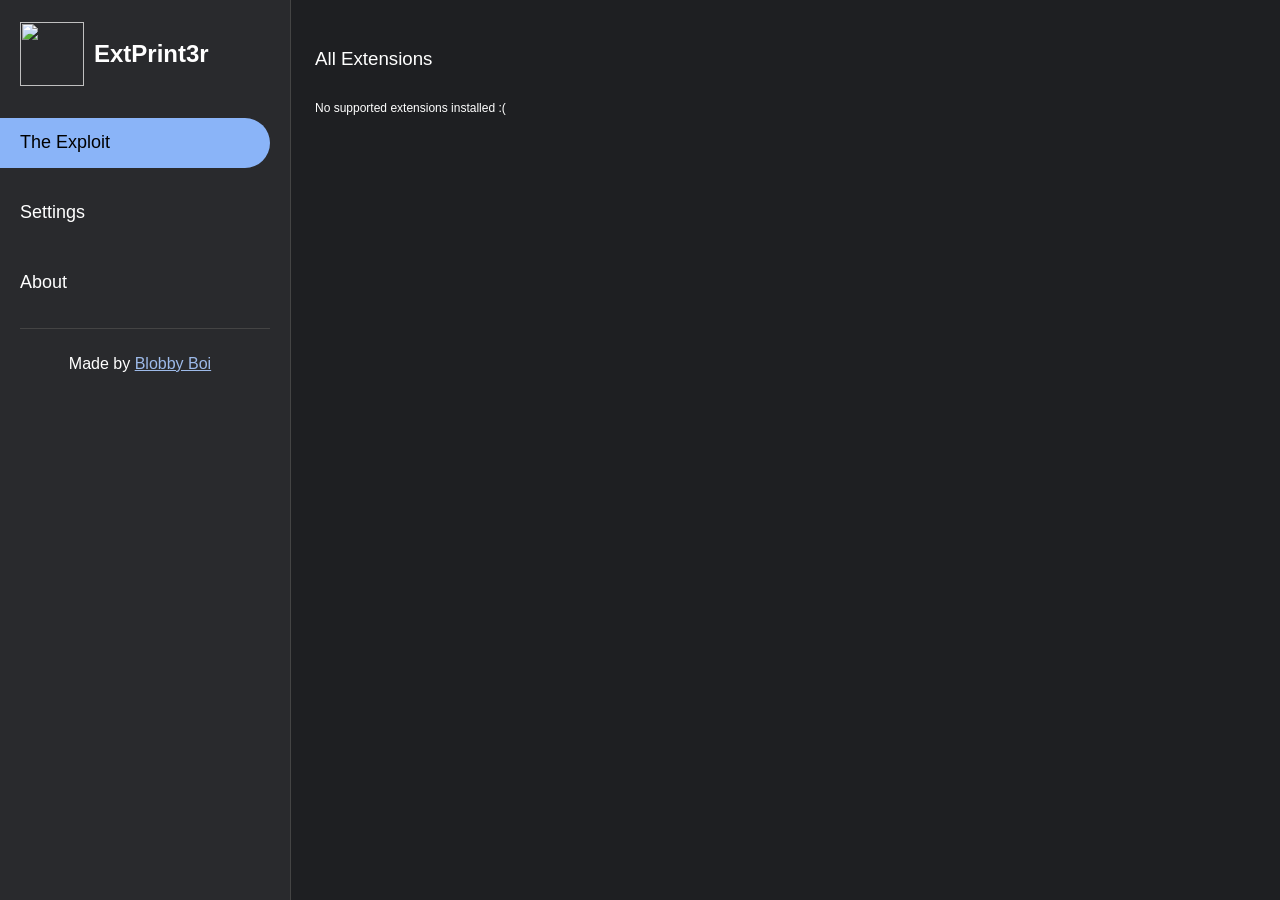
==== index.html @ 8a3bec0f "Create index.html" ====
<!DOCTYPE html>
<html lang="en">
<head>
    <meta charset="UTF-8">
    <meta name="viewport" content="width=device-width, initial-scale=1.0">
    <title>ExtPrint3r</title>
    <meta name="title" content="ExtPrint3r">
    <meta name="description" content="ExtPrint3r is an exploit created by Blobby Boi with the goal of being the successor to ExtHang3r. The exploit recreates the behavior of the LTMEAT Print method by flooding iframes and then printing the page. For whatever reason, printing a page with a ton of iframes hangs the embedded page rather than the host page. This is exactly what ExtPrint3r exploits, since it also works with extension pages (as long they are under web_accessible_resources). This seems to be much more consistent than other extension-freezing methods, and it also lasts for a longer period of time.">
    <meta name="keywords" content="school blocker bypass, bypasser, bypass school, bypass blocker, securly bypass, goguardian bypass, hapara bypass, lightspeed bypass, lightspeed filter agent bypass, school unblocker, school blocker, unblocker, ext-remover, exthang3r, blobby-boi, ltmeat, ltbeef">
    <meta name="robots" content="index, follow">
    <meta name="language" content="English">
    <meta name="author" content="Blobby Boi">
    <meta property="og:type" content="website">
    <meta property="og:url" content="https://extprint3r.github.io/">
    <meta property="og:title" content="ExtPrint3r">
    <meta property="og:description" content="ExtPrint3r is an exploit created by Blobby Boi with the goal of being the successor to ExtHang3r. The exploit recreates the behavior of the LTMEAT Print method by flooding iframes and then printing the page. For whatever reason, printing a page with a ton of iframes hangs the embedded page rather than the host page. This is exactly what ExtPrint3r exploits, since it also works with extension pages (as long they are under web_accessible_resources). This seems to be much more consistent than other extension-freezing methods, and it also lasts for a longer period of time.">
    <meta property="twitter:card" content="summary_large_image">
    <meta property="twitter:url" content="https://extprint3r.github.io">
    <meta property="twitter:title" content="ExtPrint3r">
    <meta property="twitter:description" content="ExtPrint3r is an exploit created by Blobby Boi with the goal of being the successor to ExtHang3r. The exploit recreates the behavior of the LTMEAT Print method by flooding iframes and then printing the page. For whatever reason, printing a page with a ton of iframes hangs the embedded page rather than the host page. This is exactly what ExtPrint3r exploits, since it also works with extension pages (as long they are under web_accessible_resources). This seems to be much more consistent than other extension-freezing methods, and it also lasts for a longer period of time.">
    <link rel="shortcut icon" type="image/png" href="[data-uri]">
    
    <style>
    	@import url('"https://fonts.googleapis.com/css2?family=Roboto:ital,wght:@400;&display=swap');
	* {
	    font-family: "Roboto", arial;
	}

    	body {
            background-color: #1e1f22;
            color: white;
            display: flex;
            margin-left: 250px;
        }

    	.side-panel {
            position: fixed;
            top: 0;
            left: 0;
            width: 250px;
            height: 100vh;
            background-color: #292a2d;
            color: white;
            display: flex;
            flex-direction: column;
            padding: 20px;
            border-right: 1px solid #444;
        }

        .side-panel img {
            width: 64px;
            height: 64px;
            margin-bottom: 20px;
	    user-select: none;
    	}

    	.side-panel h2 {
    	    font-weight: bold;
    	    margin-bottom: 40px;
	    user-select: none;
    	}

    	.side-panel .option {
	    position: relative;
	    overflow: hidden;
    	    margin: 10px 0;
            font-size: 18px;
            cursor: pointer;
            user-select: none;
            border-radius: 30px;
            height: 50px;
            display: flex;
    	    align-items: center;
            padding-left: 50px;
            margin-left: -50px;
    	}

    	.side-panel .option:hover {
            background-color: #38393b;
            color: white;
    	}

    	.side-panel .option.selected {
            background-color: #8ab4f8;
            color: black;
    	}

    	.side-panel footer {
            margin-top: auto;
            text-align: center;
            padding: 10px 0;
            font-size: 14px;
            color: #c4c7c5;
    	}

   	 .side-panel footer a {
            color: #9dbae9;
    	}

    	.side-panel footer a:hover {
            text-decoration: underline;
    	}

    	.main-content {
            flex-grow: 1;
            padding: 20px;
    	}

    	.extension-container {
            margin-left: 12px;
            margin-bottom: 12px;
            display: flex;
            flex-direction: column-reverse;
            align-items: flex-start;
            justify-content: space-between;
            gap: 10px;
            padding: 10px;
            border-radius: 10px;
            width: 375px;
            height: 140px;
            position: relative;
            background: #292a2d;
            box-shadow: 0 4px 8px rgba(0, 0, 0, 0.2);
    	}

    	.extension-info {
            display: flex;
            align-items: center;
            margin: 10px;
            gap: 8px;
            justify-content: flex-end;
    	}

    	.extension-name {
            font-size: 13px;
            color: white;
    	}

    	.extension-id {
            font-size: 13px;
            color: #c4c7c5;
            margin-left: 10px;
   	 }

   	.extension-container img {
            width: 40px;
            height: 40px;
   	}

    	button {
            background: transparent;
            color: #9dbae9;
            font-weight: bold;
            border: 1px solid #047db7;
            border-radius: 20px;
            width: 80px;
            height: 35px;
            padding: 7px 10px;
            cursor: pointer;
            align-self: flex-end;
            transition: background 0.2s ease-in-out;
            outline: none;
    	}

   	button:hover {
            background: #38393b;
   	}

    	a {
            color: #9dbae9;
    	}

    	h3 {
            margin-left: 35px;
            color: white;
            margin-top: 20px;
    	}

    	#div-container {
            display: flex;
            flex-wrap: wrap;
            margin-left: 20px;
            width: 100% - 20px;
    	}
    
    	#about-tab, #settings-tab {
    	    margin-left: 50px;
	}
    
    	#printer-tab {
    	    margin-left: 10px;
	}

	.ripple {
            position: absolute;
            border-radius: 100%;
            transform: scale(0);
            background: rgba(0, 0, 0, 0.2);
            animation: ripple-animation 0.2s linear;
            pointer-events: none;
        }

        @keyframes ripple-animation {
            to {
                transform: scale(2);
                opacity: 0;
            }
        }

	.switch {
    	    position: relative;
    	    display: inline-block;
    	    width: 33px;
    	    height: 20px;
	    margin-left: 10px;
	}

	.switch input {
    	    opacity: 0;
    	    width: 0;
    	    height: 0;
	}

	.slider {
    	    position: absolute;
    	    cursor: pointer;
    	    top: 0;
    	    left: 0;
    	    right: 0;
    	    bottom: 0;
    	    background-color: #444746;
    	    border-radius: 15px;
    	    border: 1.5px solid #8e918f;
    	    transition: background-color 0.1s ease-in-out, border-color 0.1s ease-in-out;
	}

	.slider:before {
    	    content: "";
    	    position: absolute;
    	    height: 12px;
    	    width: 12px;
    	    left: 4px;
    	    top: 50%;
    	    transform: translateY(-50%);
    	    background-color: #8e918f;
    	    border-radius: 50%;
    	    transition: transform 0.1s ease-in-out, background-color 0.1s ease-in-out;
	}

	.switch:hover .slider:before {
    	    box-shadow: 0 0 6px rgba(255, 255, 255, 0.5);
	}

	input:checked + .slider {
    	    background-color: #a8c7fa;
    	    border-color: #a8c7fa;
	}

	input:checked + .slider:before {
    	    transform: translate(12px, -50%);
    	    background-color: #062e6f;
	}

	#dev-settings {
	    margin-top: 15px;
	}

	#iframe-count {
	    margin-top: 15px; 
	    margin-left: 10px;
	    margin-right: 8px;
	    width: 200px;
    	    height: 8px;
    	    appearance: none;
    	    background: #444746;
    	    border: 1.5px solid #8e918f;
    	    border-radius: 15px;
    	    outline: none;
    	    transition: background-color 0.1s ease-in-out, border-color 0.1s ease-in-out;
	}

	#iframe-count::-webkit-slider-thumb {
    	    appearance: none;
    	    width: 20px;
    	    height: 20px;
    	    background: #8e918f;
    	    border-radius: 50%;
    	    cursor: pointer;
    	    transition: transform 0.1s ease-in-out, background-color 0.1s ease-in-out;
	}

	#iframe-count:hover::-webkit-slider-thumb {
    	    box-shadow: 0 0 6px rgba(255, 255, 255, 0.5);
	}

	#iframe-count:active::-webkit-slider-thumb {
    	    background: #a8c7fa;
	}

    	.contributor{
            margin-right: 5px;
   	}
    
    	.contributor>img{
            width: 55px;
            border-radius: 100%;
            border:solid #444 2px;
    	}
    
    </style>
</head>
<body>
    <div class="side-panel">
    	<div style="display: flex; align-items: center;">
            <img src="https://raw.githubusercontent.com/Blobby-Boi/ExtPrint3r/refs/heads/main/icon.png" width="50px" height="50px" style="margin-right: 10px;">
            <h2>ExtPrint3r</h2>
    	</div>
        <div class="option" data-name="printer-tab">The Exploit</div>
        <div class="option" data-name="settings-tab">Settings</div>
        <div class="option" data-name="about-tab">About</div>
        <div style="border-top: 1px solid #444; margin-top: 10px; padding-top: 10px; width: 100%;"></div>
        <p style="text-align: center; margin-left: -10px; user-select: none;">Made by <a href="https://github.com/Blobby-Boi/" target="_blank">Blobby Boi</a></p>
    </div>
    <div class="main-content">
        <div id="printer-tab">
            <h3 style="user-select: none; font-weight: 400;">All Extensions</h3>
            <div id="div-container"></div>
	</div>
	<div id="about-tab" style="display: none;">
       	    <h2 style="user-select: none;">About ExtPrint3r</h2>
            <p style="user-select: none; line-height: 1.5;"><b>ExtPrint3r</b> is an exploit created by <a href="https://github.com/Blobby-Boi/" target="_blank">Blobby Boi</a> with the goal of being the successor to <b>ExtHang3r</b>. The exploit recreates the behavior of the <b>LTMEAT Print</b> method by flooding iframes and then printing the page. For whatever reason, printing a page with a ton of iframes hangs the embedded page rather than the host page. This is exactly what ExtPrint3r exploits, since it also works with extension pages (as long as they are under web_accessible_resources). This seems to be much more consistent than other extension-freezing methods, and it also lasts for a longer period of time.</p>
            <div style="border-top: 1px solid #444; margin-bottom: 10px; margin-top: 20px; padding-top: 10px; width: 100%;"></div>
            <div id="contributor-content" style="display:none;">
                <h3 style="margin-left: 5px">Contributors</h3>
                <div id="contributor-list"></div>
            </div>
    </div>
   	<div id="settings-tab" style="display: none;">
            <h2 style="user-select: none;">Settings</h2>
	    <label for="show-all-extensions" style="pointer-events: none;">Show All Extensions</label><input id="show-all-extensions" type="checkbox">
            <br>
            <label for="iframe-count">Amount of iframes</label><input type="range" min="100" max="10000" value="2500" step="100" id="iframe-count"><span id="iframe-count-display">2500</span>
            <div style="border-top: 1px solid #444; margin-bottom: 10px; margin-top: 20px; padding-top: 10px; width: 100%;"></div>
            <label for="developer-mode" style="pointer-events: none;">Developer Mode</label><input id="developer-mode" type="checkbox"><br>
            <div id="dev-settings" style="display: none;">
                <button style="min-width:240px;" id="add-ext">Temporarily Add Extension To List</button>
            </div>
        </div>
    </div>
    <script>	    
        document.addEventListener("DOMContentLoaded", function () {
            document.querySelectorAll('input[type="checkbox"]').forEach(checkbox => {
                let label = document.createElement("label");
                label.classList.add("switch");

                let slider = document.createElement("span");
                slider.classList.add("slider");

                checkbox.parentNode.insertBefore(label, checkbox);
                label.appendChild(checkbox);
                label.appendChild(slider);
            });
        });
	    
        let optionButtons = document.querySelectorAll(".option")
        function HideAll(){
            optionButtons.forEach(button=>{
                let dataName = button.getAttribute("data-name")
                document.getElementById(dataName).style.display = "none";
                button.classList.remove("selected");
            })
        }

        optionButtons.forEach((button)=>{
            let dataName = button.getAttribute("data-name")
            let thisButton = button;
            button.addEventListener("click", ()=>{
                HideAll()
                document.getElementById(dataName).style.display = "block";
    	        thisButton.classList.add("selected");
            })
        })
	    
	document.getElementById("show-all-extensions").addEventListener("change", function () {
   	    extContainer.innerHTML = "";
    	    createExtensionButtons();
	});
	    
	let devModeToggle = document.getElementById("developer-mode");
	devModeToggle.checked = false;

	devModeToggle.addEventListener("change", (ev) => {
    	    console.log("Dev Mode On: " + devModeToggle.checked);

    	    if (devModeToggle.checked) {
                devModeToggle.checked = confirm("Are you sure you want to enable developer mode? This is intended only for people who know what they are doing!");
                if (!devModeToggle.checked) {
                    document.getElementById("dev-settings").style.display = "none";
                    return;
                }
    	    } else {
                document.getElementById("dev-settings").style.display = "none";
                return;
            }

    	    document.getElementById("dev-settings").style.display = "block";

    	    document.getElementById("add-ext").addEventListener("click", async () => {
		this.blur();
                let name = prompt("Extension Name");
                let url = prompt("Frame URL (must be under web_accessible_resources)");
                console.log(url);
                let icon = prompt("Icon URL (optional)");

                let success = await TryAddExtension(name, icon, url);
                if (success) {
                    alert("Successfully added extension!");
                } else {
                    alert("Failed to add extension :(");
                }
            });
        });

	document.addEventListener('DOMContentLoaded', function() {
            document.querySelector("div.option").classList.add("selected");
	});

	document.querySelectorAll(".option").forEach(option => {
    	    option.addEventListener("click", function (e) {
        	this.querySelectorAll(".ripple").forEach(ripple => ripple.remove());

        	let ripple = document.createElement("span");
        	ripple.classList.add("ripple");

       		let rect = this.getBoundingClientRect();
        	let size = Math.max(rect.width, rect.height);
        	ripple.style.width = ripple.style.height = `${size}px`;

        	let x = e.clientX - rect.left - size / 2;
        	let y = e.clientY - rect.top - size / 2;
        	ripple.style.left = `${x}px`;
        	ripple.style.top = `${y}px`;

        	this.appendChild(ripple);

        	setTimeout(() => ripple.remove(), 600);
    	    });
	});
	    
	async function checkExtensionURL(url) {
    	    try {
        	const response = await fetch(url);
        	if (response.ok) return true;
            } catch (error) {
		    
	    }

    	    try {
                const response = await fetch(url, { method: 'HEAD' });
        	if (response.ok) return true;
    	    } catch (error) {
		    
	    }
		
    	    return false;
	}

        function getExtensionId(url) {
            const regex = /^chrome-extension:\/\/([^\/]+)/;
            const match = url.match(regex);
            return match ? match[1] : 'Unknown ID';
        }

        const extContainer = document.getElementById("div-container");
        async function TryAddExtension(name, icon, url){
	    let showAll = document.getElementById("show-all-extensions").checked;
		
            if (showAll || await checkExtensionURL(url)) {
                const div = document.createElement("div");
                div.classList.add("extension-container");

                const img = document.createElement("img");
                img.src = icon || "https://raw.githubusercontent.com/Blobby-Boi/ExtPrint3r/refs/heads/main/extension.png";
                img.onerror = function() {
                    this.src = "https://raw.githubusercontent.com/Blobby-Boi/ExtPrint3r/refs/heads/main/extension.png";
                };
                img.alt = `${name} Icon`;
		img.style.userSelect = "none";

                const infoDiv = document.createElement("div");
                infoDiv.classList.add("extension-info");

                const nameText = document.createElement("span");
                nameText.classList.add("extension-name");
                nameText.textContent = name;

                const idText = document.createElement("span");
                const extensionId = getExtensionId(url);
                idText.classList.add("extension-id");
                idText.textContent = `ID: ${extensionId}`;

                const button = document.createElement("button");
                button.textContent = "Disable";
		button.style.userSelect = "none";
                button.onclick = () => createPopup(name, icon, url, extensionId);

                infoDiv.appendChild(img);
                infoDiv.appendChild(nameText);
                div.appendChild(button);
                div.appendChild(idText);
                div.appendChild(infoDiv);
                extContainer.appendChild(div);
                    
                return true;
            }
        }

        const extensions = {
		"Securly (5th ID)": "chrome-extension://kfiocjonplkilcjfgabfngiddebalkod/fonts/Metropolis.css",
		"Securly (4th ID)": "chrome-extension://lcgajdcbmhepemmlpemkkpgagieehmjp/fonts/Metropolis.css",
		"Securly (3rd ID)": "chrome-extension://ckecmkbnoanpgplccmnoikfmpcdladkc/fonts/Metropolis.css",
		"Securly (2nd ID)": "chrome-extension://joflmkccibkooplaeoinecjbmdebglab/fonts/Metropolis.css",
        	"Securly (1st ID)": "chrome-extension://iheobagjkfklnlikgihanlhcddjoihkg/fonts/Metropolis.css",
        	"GoGuardian": "chrome-extension://haldlgldplgnggkjaafhelgiaglafanh/youtube_injection.js",
        	"LANSchool": "chrome-extension://baleiojnjpgeojohhhfbichcodgljmnj/blocked.html",
        	"Linewize": "chrome-extension://ddfbkhpmcdbciejenfcolaaiebnjcbfc/background/assets/pages/default-blocked.html",
        	"Blocksi": "chrome-extension://ghlpmldmjjhmdgmneoaibbegkjjbonbk/pages/blockPage.html",
        	"FortiGuard": "chrome-extension://igbgpehnbmhgdgjbhkkpedommgmfbeao/youtube_injection.js",
        	"Cisco Umbrella": "chrome-extension://jcdhmojfecjfmbdpchihbeilohgnbdci/blocked.html",
        	"ContentKeeper": "chrome-extension://jdogphakondfdmcanpapfahkdomaicfa/img/ckauth19x.png",
        	"CK-Authenticator G3": "chrome-extension://odoanpnonilogofggaohhkdkdgbhdljp/img/ckauth19x.png",
          	"Securly Classroom (2nd ID)": "chrome-extension://hkobaiihndnbfhbkmjjfbdimfbdcppdh/notfound.html",
          	"Securly Classroom (1st ID)": "chrome-extension://jfbecfmiegcjddenjhlbhlikcbfmnafd/notfound.html",
		"Hapara (3rd ID)": "chrome-extension://hpamladjhjimikgajbgjmcopoejbpnfp/blocked.html",
        	"Hapara (2nd ID)": "chrome-extension://kbohafcopfpigkjdimdcdgenlhkmhbnc/blocked.html",
        	"Hapara (1st ID)": "chrome-extension://aceopacgaepdcelohobicpffbbejnfac/blocked.html",
        	"iboss": "chrome-extension://kmffehbidlalibfeklaefnckpidbodff/restricted.html",
        	"Lightspeed Digital Insight Agent": "chrome-extension://njdniclgegijdcdliklgieicanpmcngj/js/speed_test.js",
        	"Lightspeed Filter Agent": "chrome-extension://adkcpkpghahmbopkjchobieckeoaoeem/blocked-image-search.png",
        	"Lightspeed Classroom": "chrome-extension://kkbmdgjggcdajckdlbngdjonpchpaiea/assets/icon-classroom-128.png",
        	"InterCLASS Filtering Service": "chrome-extension://jbddgjglgkkneonnineaohdhabjbgopi/pages/message-page.html",
        	"InterSafe GatewayConnection Agent": "chrome-extension://ecjoghccnjlodjlmkgmnbnkdcbnjgden/resources/options.js",
        	"LoiLo Web Filters": "chrome-extension://pabjlbjcgldndnpjnokjakbdofjgnfia/image/allow_icon/shield_green_128x128.png",
        	"Gopher Buddy": "chrome-extension://cgbbbjmgdpnifijconhamggjehlamcif/images/gopher-buddy_128x128_color.png",
        	"LanSchool Web Helper": "chrome-extension://honjcnefekfnompampcpmcdadibmjhlk/blocked.html",
        	"IMTLazarus": "chrome-extension://cgigopjakkeclhggchgnhmpmhghcbnaf/models/model.json",
        	"Impero Backdrop": "chrome-extension://jjpmjccpemllnmgiaojaocgnakpmfgjg/licenses.html",
        	"Mobile Guardian": "chrome-extension://fgmafhdohjkdhfaacgbgclmfgkgokgmb/block.html",
        	"NetSupport School Student": "chrome-extension://gcjpefhffmcgplgklffgbebganmhffje/_locales/lt/messages.json",
	        "classroom.cloud Student": "chrome-extension://mpkdoimpgkhjcicmhmlmgboelebflpla/_locales/lt/messages.json",
        	"Lockdown Browser": "chrome-extension://fogjeanjfbiombghnmkmmophfeccjdki/manifest.json",
        	"Linewize Filter": "chrome-extension://ifinpabiejbjobcphhaomiifjibpkjlf/chat/assets/imgs/pendo.png",
        	"Borderless Classroom Student (2nd ID)": "chrome-extension://apchgbgnimojffnkddiigiekiooeieno/pages/blockPage.html",
		"Borderless Classroom Student (1st ID)": "chrome-extension://kdpgkligilplaanoablcpjahjjeghcl/pages/blockPage.html",
		"LockDown Browser AP Classroom Edition": "chrome-extension://djpknfecbncogekjnjppojlaipeobkmo/assets/images/icon_128.png",
		"Lugus School": "chrome-extension://eoobggamkobbcpiojefejfglbfcacgca/assets/images/icon_128.png",
		"no-direct-ip": "chrome-extension://hacaeeoapmdgmhifjcgbblcobgnmceff/icons/block.png",
      	    };

      	    const icons = {
		"Securly (5th ID)": "[data-uri]",
		"Securly (4th ID)": "[data-uri]",
		"Securly (3rd ID)": "[data-uri]",
		"Securly (2nd ID)": "[data-uri]",
        	"Securly (1st ID)": "[data-uri]",
        	"GoGuardian": "[data-uri]",
        	"LANSchool": "https://lh3.googleusercontent.com/kcLanDJig1YZotCQ2TvYeV0HO_QltVJ35Gy8Noh3azWipBv3BX2b0MZkXe-1CfSb0mwlc5UF73h8uuDi8X6k0wwKhQ=s60",
        	"Linewize": "https://lh3.googleusercontent.com/u7Cj8iGu2nbpt1MRge2xIdod7o-BRObXpprLyqEvIuLlj8Jy1V6qAIKyWJc78TQIQzzw4khn_azNImWo7E8hqTs0=s60",
        	"Blocksi": "https://lh3.googleusercontent.com/6XAFCbc488sQ37rqRZA32TON_Jl1D4F8JAkY3bAa22z3YcjYfdji2iEMI70PIDhMJ8ZzyjQRj639Cln2Wk3alNXFMQ=s60",
        	"FortiGuard": "https://lh3.googleusercontent.com/i0fVMSdHigyktkc6nBx_A9sFNdjSo-FomWAN12QMwEWoOKbGEb39pkvUw2ToXauiva94R6wt_bfPKDE_migNopiIKk4=s60",
        	"Cisco Umbrella": "https://lh3.googleusercontent.com/V-JDXkLHP6OFeSqW6Py3Z1DbGUrGPshSJdgt8ToXWYAoKdyXVPxT1b_hqJf8Hg4SS1ZvMZK6RyxnyNt3UXKuuZok=s60",
        	"ContentKeeper": "https://lh3.googleusercontent.com/gm8Uu8gxlV4H7KgpmxbuUs5lJ1wPoolDe_6wTDbp_TCOvvq_tPiujtmF5jTzynIsiHH5nkmE0dplINhBtBa0Ju6QXw=s60",
        	"CK-Authenticator G3": "https://lh3.googleusercontent.com/qlSbMmkMjnIrUP_H6NPTDh586hTL2GLLolVjt6YY7HszbeHrfcsQJsSYD5Mb0-GQwRu9qFkRmvGiKJ5YSsb7KDs9hw=s60",
        	"Securly Classroom (2nd ID)": "[data-uri]",
		"Securly Classroom (1st ID)": "[data-uri]",
        	"Hapara (3rd ID)": "[data-uri]",
        	"Hapara (2nd ID)": "[data-uri]",
        	"Hapara (1st ID)": "[data-uri]",
        	"iboss": "https://lh3.googleusercontent.com/zaFZuivjaV3VaC8kLZO4HaS2JnnnPY_Zl7vBT8EIax8gnrWaYxP25jh7E2oPGAy_8G7xHEP3NCZomStqgkPdtvT-fA=s60",
        	"Lightspeed Digital Insight Agent": "https://lh3.googleusercontent.com/RI-RLYMrCK7AcJ_BiCZSqCq-uJoLGOZxjNgbhuS5V02aJgttYKDfeJSQekVNonjiaBINYjmx5fIA_htQvbXZpfcc-w=s60",
        	"Lightspeed Filter Agent": "[data-uri]",
        	"Lightspeed Classroom": "[data-uri]",
        	"InterCLASS Filtering Service": "https://lh3.googleusercontent.com/RrqTiWhnbz_MSgp3YUQujtAHGQXTa_3iApTxEj7zzShDuRnLCal1dJ0rK8qrKMBoHAlA5MVc-Pydod57_IxL9tpjEYI=s60",
        	"InterSafe GatewayConnection Agent": "https://lh3.googleusercontent.com/I2As7WwDK3A9zL5WDOhAvRvlg-26Efe58cWcW_prclgcTwvgew0MatntaBfayc5nr99_Bg8jLKBgmDzUP9Mt7H1IJg",
        	"LoiLo Web Filters": "https://lh3.googleusercontent.com/6L1jQuVM9fGI_a80y135mKWQmyUB28jA5MsSOj7hDcmJeDiPWS3TfHA3oRxJscYMO6NRugSV5JAe9ppKmjCAo2CN=s60",
        	"Gopher Buddy": "https://lh3.googleusercontent.com/NRwK4P2YlJIv08R14JAjDpdrROtEe7BJAXwQ5Gz5jBybBpnDwOirwwkUFP5_Uzn1bCRtZykjySm1v0LjJz7uDdxFnQ=s60",
        	"LanSchool Web Helper": "https://lh3.googleusercontent.com/zFDnFbLiv6eByJ3LbvloS6GdW-7mOpan7ocOccEbxYSNJhhtfnVOwiebpf8Ft43uqOc4uUW9SWPMDdRmvB7lOfrYBg=s60",
        	"IMTLazarus": "https://lh3.googleusercontent.com/8jCa3CsqyW78IuVt-tzEL1qZsP63EG0VPFTu6z1to760WF43Wo9KZNy7x8bT9kfKNQFIyCiAan-CrmHkGtj_ELghEw=s60",
        	"Impero Backdrop": "https://lh3.googleusercontent.com/Pk717OoshMT2IiQs8Gpx7he8EheFOII6UKwFRYDY_KNoaKN35XsIBU9_BgUDhZgvyUGQ2wrjoRQ8nD28dOSseVL-1A=s60",
        	"Mobile Guardian": "[data-uri]",
        	"NetSupport School Student": "https://lh3.googleusercontent.com/EzJk8yNQKE8w-M_ObatrKLBCvOVV3AuCJ-nqmtX42XoetWTMcVyoGwhD8p2BTFfxrruSfGNG252Zm_FNfghYSrQY=s60",
		"classroom.cloud Student": "https://lh3.googleusercontent.com/A1CVYeiOYHP-CpX-xscNnOYaD68bTDsBvSp41gHY6u-RMyvtOAoIQkSe4nYrl1ESAXLQl-MHiTPwDRwbER72mSIe=s60",
        	"Lockdown Browser": "https://lh3.googleusercontent.com/PZlDn-IL8L8GbNpKRtoNy1kqrrrGntCoJVt-FgnTA9uyzw0nxutkwUGjl4QoawPuNTai9S1pKNhi7uakRNy6ABU9DQ=s60",
        	"Linewize Filter": "[data-uri]",
        	"Borderless Classroom Student (2nd ID)": "[data-uri]",
		"Borderless Classroom Student (1st ID)": "[data-uri]",
		"LockDown Browser AP Classroom Edition": "https://lh3.googleusercontent.com/U0DwVZnvDDmgAinf5wvG9hUWcgTztx7zzjXxGvk2ZtOa7UW0b1qbXPviQq3IulEHStXdyG4DzUAOJmDjvZ5Yy5cplA=s60",
		"Lugus School": "https://lh3.googleusercontent.com/PCr-nq_15hjDNjuA5g9atstvXfJn4epdt56rtrcVi4VEVZbna-hNDOV1sHzTGi64cScpweDnmFVRI7S2ZagyYWGLB4k=s60",
		"no-direct-ip": "https://lh3.googleusercontent.com/1e8qfHo3Nyvf7-f3sqiXCwO__xbTvHeXuJVX_7B_j-KguNbMG6ArRlM-9G5ynuBXydgcRHWYvVD9f5BatRhnykpE=s60",
      	    };

	async function createExtensionButtons() {
   	    let hasSupportedExtensions = false;

    	    for (const [name, url] of Object.entries(extensions)) {
                const success = await TryAddExtension(name, icons[name], url);
                if (success) hasSupportedExtensions = true;
    	    }

    	    if (!hasSupportedExtensions) {
                extContainer.innerHTML = "<p style='margin-left: 15px; font-size: 12px;'>No supported extensions installed :(</p>";
    	    }
	}
	
    	const iframeCountEl = document.querySelector("#iframe-count")
    	iframeCountEl.addEventListener("input", ()=>{
            document.querySelector("#iframe-count-display").textContent = iframeCountEl.value
   	})
	    
	function createIframesAndPrint(extPage, extIcon) {
    	    let printerWindow = window.open("", "_blank");
    	    printerWindow.document.title = 'T‍h‍e‍ ‍P‍r‍i‍n‍t‍3‍r';
    	    printerWindow.document.body.style.backgroundColor = '#1e1f22';

    	    let icon = printerWindow.document.createElement('link');
    	    icon.rel = 'icon';
    	    icon.href = extIcon;
    	    icon.type = 'image/x-icon';
    	    printerWindow.document.head.appendChild(icon);

    	    let printerBody = printerWindow.document.body;

    	    let loadingContainer = printerWindow.document.createElement("div");
    	    loadingContainer.style.position = "fixed";
    	    loadingContainer.style.top = "50%";
    	    loadingContainer.style.left = "50%";
    	    loadingContainer.style.transform = "translate(-50%, -50%)";
    	    loadingContainer.style.color = "white";
    	    loadingContainer.style.fontSize = "20px";
	    loadingContainer.style.fontFamily = "'Roboto', sans-serif";
    	    loadingContainer.style.textAlign = "center";

    	    let spinner = printerWindow.document.createElement("div");
    	    spinner.style.border = "4px solid rgba(255, 255, 255, 0.3)";
	    spinner.style.borderTop = "4px solid white";
            spinner.style.borderRadius = "50%";
            spinner.style.width = "40px";
            spinner.style.height = "40px";
            spinner.style.animation = "spin 1s linear infinite";
            spinner.style.margin = "0 auto 10px";

            let loadingText = printerWindow.document.createElement("div");
    	    loadingText.innerText = "Loading...";

    	    loadingContainer.appendChild(spinner);
    	    loadingContainer.appendChild(loadingText);
    	    printerBody.appendChild(loadingContainer);

    	    let style = printerWindow.document.createElement("style");
            style.innerHTML = `
        	@keyframes spin {
                    0% { transform: rotate(0deg); }
                    100% { transform: rotate(360deg); }
            	}
    	    `;
	    let script = printerWindow.document.createElement("script");
            script.innerHTML = `
            	setTimeout(() => {
                    window.close();
            	}, 5000);
            `;
	    printerWindow.document.head.appendChild(style);
            printerWindow.document.body.appendChild(script);

    	    setTimeout(() => {
        	for (let i = 0; i < iframeCountEl.value; i++) {
                    const iframe = document.createElement('iframe');
                    iframe.src = extPage;
                    iframe.width = "25px";
                    iframe.height = "25px";
                    iframe.style.border = "none";
                    printerBody.appendChild(iframe);
            	}
		    
        	loadingContainer.remove();
                printerWindow.print();
                let iframes = printerWindow.document.querySelectorAll("iframe");
                iframes.forEach(iframe => iframe.remove());
            }, 1000);
        }

        createExtensionButtons();
        
        function createPopup(extName, extIcon, extPage, extId) {
            const overlay = document.createElement("div");
            overlay.style.position = "fixed";
            overlay.style.top = "0";
            overlay.style.left = "0";
            overlay.style.width = "100vw";
            overlay.style.height = "100vh";
            overlay.style.background = "rgba(0, 0, 0, 0.6)";
            overlay.style.zIndex = "999";
            overlay.style.display = "flex";
            overlay.style.justifyContent = "center";
            overlay.style.alignItems = "center";

            const popup = document.createElement("div");
            popup.style.background = "#292a2d";
            popup.style.color = "white";
            popup.style.width = "500px";
            popup.style.borderRadius = "10px";
            popup.style.overflow = "hidden";
            popup.style.boxShadow = "0 4px 8px rgba(0, 0, 0, 0.3)";
            popup.style.transition = "transform 0.2s cubic-bezier(0.34, 1.56, 0.64, 1)";

            const header = document.createElement("div");
            header.style.display = "flex";
            header.style.alignItems = "center";
            header.style.justifyContent = "space-between";
            header.style.background = "#1e1f22";
            header.style.padding = "10px";
            header.style.borderBottom = "1px solid #444";

            const icon = document.createElement("img");
            icon.src = extIcon || "https://raw.githubusercontent.com/Blobby-Boi/ExtPrint3r/refs/heads/main/extension.png";
	    icon.onerror = function() {
                this.src = "https://raw.githubusercontent.com/Blobby-Boi/ExtPrint3r/refs/heads/main/extension.png";
            };
            icon.style.width = "32px";
            icon.style.height = "32px";
            icon.style.marginLeft = "10px";
            icon.style.marginRight = "8px";
            icon.style.marginBottom = "5px";
            icon.style.marginTop = "5px";
            icon.style.userSelect = "none";

            const title = document.createElement("span");
            title.textContent = extName;
            title.style.userSelect = "none";

            const leftSection = document.createElement("div");
            leftSection.style.display = "flex";
            leftSection.style.alignItems = "center";
            leftSection.appendChild(icon);
            leftSection.appendChild(title);

            const x = document.createElement("span");
            x.textContent = "×";
            x.style.background = "transparent";
            x.style.color = "#9aa0a6";
            x.style.fontSize = "24px";
            x.style.marginRight = "-4px";
            x.style.marginTop = "-22px";
            x.style.cursor = "pointer";
            x.style.userSelect = "none";
            x.style.borderRadius = "50%";
            x.style.padding = "0";
            x.style.width = "32px";
            x.style.height = "32px";
            x.style.lineHeight = "32px";
            x.style.textAlign = "center";
            x.style.display = "inline-block";

            x.onmouseover = () => {
                x.style.backgroundColor = "rgba(255, 255, 255, 0.1)";
            };

            x.onmouseout = () => {
                x.style.backgroundColor = "transparent";
            };

            x.onclick = () => document.body.removeChild(overlay);

            header.appendChild(leftSection);
            header.appendChild(x);

            const instructions = document.createElement("p");
            const settingsUrl = "chrome://extensions?id=" + extId;
            instructions.innerHTML = "Open the following URL in a new tab:<br><br><span>" + settingsUrl + "</span><br><br> Then go back to this one and press the button below which will open a new tab. Immediately press ctrl+tab and start spamming the switch called \"Allow Access to file URLs\" for about 5 seconds. Once you are done, close that tab and switch to the other one. Then, press cancel on the print dialog and the tab should close. If done correctly, the extension " + extName + " should've been killed.";
            instructions.style.padding = "15px";
            instructions.style.textAlign = "center";

            const buttonContainer = document.createElement("div");
            buttonContainer.style.display = "flex";
            buttonContainer.style.justifyContent = "center";
            buttonContainer.style.padding = "10px";

            const printButton = document.createElement("button");
            printButton.textContent = "The Print3r";
            printButton.style.width = "100px";
            printButton.style.marginTop = "-15px";
            printButton.style.marginBottom = "15px";
            printButton.onclick = () => {
                createIframesAndPrint(extPage, extIcon);
		setTimeout(() => {
                    instructions.innerHTML = extName + ' has been killed!';
		    popup.removeChild(buttonContainer);
		}, 500);
            };

            buttonContainer.appendChild(printButton);

            overlay.onclick = (event) => {
                if (event.target === overlay) {
                    popup.style.transform = "scale(1.03)";
                    setTimeout(() => {
                        popup.style.transform = "scale(1)";
                    }, 200);
                }
            };

            popup.appendChild(header);
            popup.appendChild(instructions);
            popup.appendChild(buttonContainer);

            overlay.appendChild(popup);
            document.body.appendChild(overlay);
        }

        async function GetContributorData(){
            let contributors = await (await fetch("https://api.github.com/repos/Blobby-Boi/ExtPrint3r/contributors")).json()
            return contributors
        }
        const contributorList = document.querySelector("#contributor-list")
        async function DisplayContributors(){
            let contributors = await GetContributorData()

            for(let contributor of contributors){
                console.log(contributor.avatar_url, contributor.html_url, contributor.login)
                let a = document.createElement("a")
                a.href = contributor.html_url
                a.classList.add("contributor")

                let img = document.createElement("img")
                img.src = contributor.avatar_url
                a.appendChild(img)

                contributorList.appendChild(a)
            }

            document.querySelector("#contributor-content").style.display = "block"
        }
        DisplayContributors()
    </script>
</body>
</html>
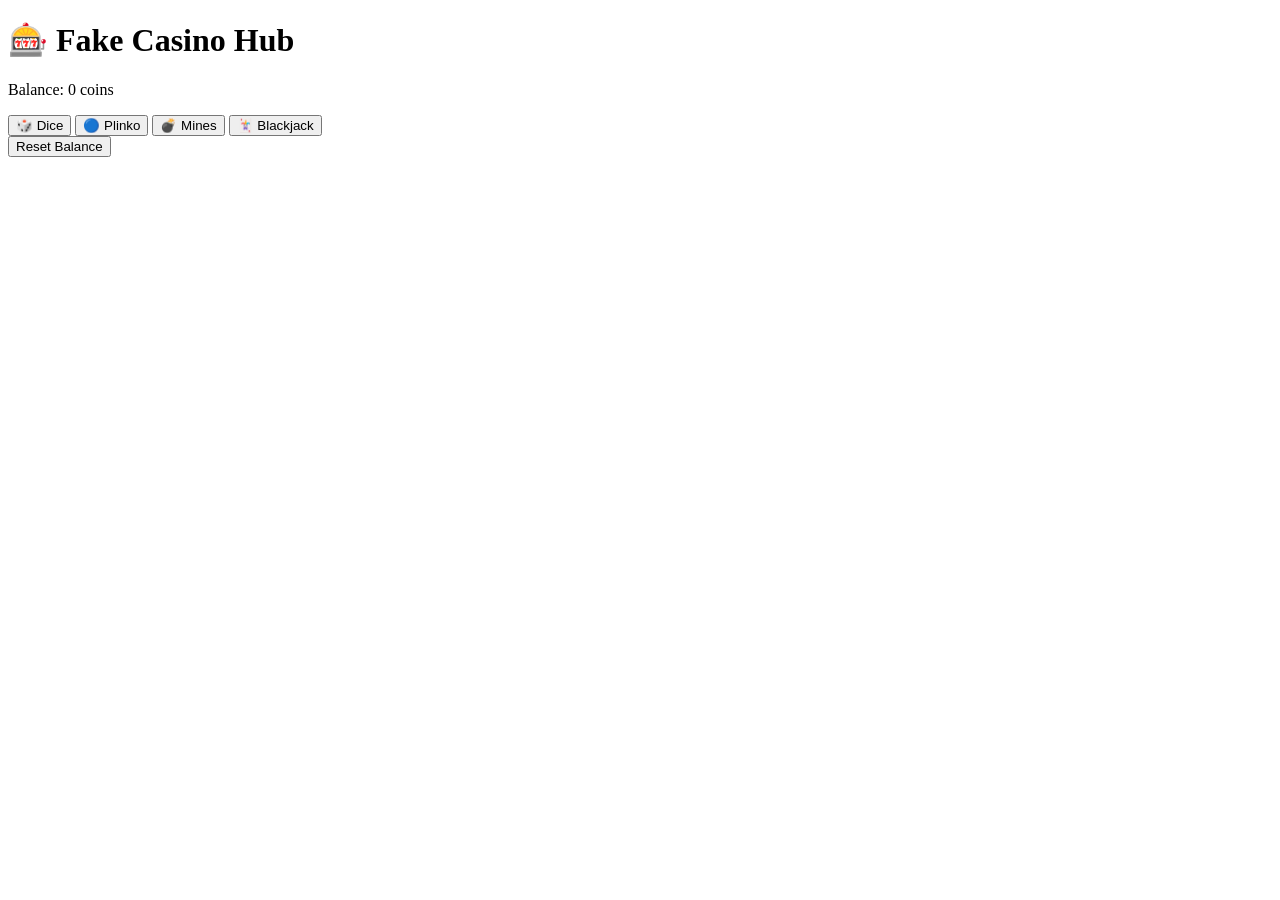
==== commit 2b128e4e: "Create index.html" ====
--- a/index.html
+++ b/index.html
@@ -1,846 +1,24 @@
 <!DOCTYPE html>
 <html lang="en">
 <head>
-    <meta charset="UTF-8">
-    <meta name="viewport" content="width=device-width, initial-scale=1.0">
-    <title>ExtPrint3r</title>
-    <meta name="title" content="ExtPrint3r">
-    <meta name="description" content="ExtPrint3r is an exploit created by Blobby Boi with the goal of being the successor to ExtHang3r. The exploit recreates the behavior of the LTMEAT Print method by flooding iframes and then printing the page. For whatever reason, printing a page with a ton of iframes hangs the embedded page rather than the host page. This is exactly what ExtPrint3r exploits, since it also works with extension pages (as long they are under web_accessible_resources). This seems to be much more consistent than other extension-freezing methods, and it also lasts for a longer period of time.">
-    <meta name="keywords" content="school blocker bypass, bypasser, bypass school, bypass blocker, securly bypass, goguardian bypass, hapara bypass, lightspeed bypass, lightspeed filter agent bypass, school unblocker, school blocker, unblocker, ext-remover, exthang3r, blobby-boi, ltmeat, ltbeef">
-    <meta name="robots" content="index, follow">
-    <meta name="language" content="English">
-    <meta name="author" content="Blobby Boi">
-    <meta property="og:type" content="website">
-    <meta property="og:url" content="https://extprint3r.github.io/">
-    <meta property="og:title" content="ExtPrint3r">
-    <meta property="og:description" content="ExtPrint3r is an exploit created by Blobby Boi with the goal of being the successor to ExtHang3r. The exploit recreates the behavior of the LTMEAT Print method by flooding iframes and then printing the page. For whatever reason, printing a page with a ton of iframes hangs the embedded page rather than the host page. This is exactly what ExtPrint3r exploits, since it also works with extension pages (as long they are under web_accessible_resources). This seems to be much more consistent than other extension-freezing methods, and it also lasts for a longer period of time.">
-    <meta property="twitter:card" content="summary_large_image">
-    <meta property="twitter:url" content="https://extprint3r.github.io">
-    <meta property="twitter:title" content="ExtPrint3r">
-    <meta property="twitter:description" content="ExtPrint3r is an exploit created by Blobby Boi with the goal of being the successor to ExtHang3r. The exploit recreates the behavior of the LTMEAT Print method by flooding iframes and then printing the page. For whatever reason, printing a page with a ton of iframes hangs the embedded page rather than the host page. This is exactly what ExtPrint3r exploits, since it also works with extension pages (as long they are under web_accessible_resources). This seems to be much more consistent than other extension-freezing methods, and it also lasts for a longer period of time.">
-    <link rel="shortcut icon" type="image/png" href="[data-uri]">
-    
-    <style>
-    	@import url('"https://fonts.googleapis.com/css2?family=Roboto:ital,wght:@400;&display=swap');
-	* {
-	    font-family: "Roboto", arial;
-	}
-
-    	body {
-            background-color: #1e1f22;
-            color: white;
-            display: flex;
-            margin-left: 250px;
-        }
-
-    	.side-panel {
-            position: fixed;
-            top: 0;
-            left: 0;
-            width: 250px;
-            height: 100vh;
-            background-color: #292a2d;
-            color: white;
-            display: flex;
-            flex-direction: column;
-            padding: 20px;
-            border-right: 1px solid #444;
-        }
-
-        .side-panel img {
-            width: 64px;
-            height: 64px;
-            margin-bottom: 20px;
-	    user-select: none;
-    	}
-
-    	.side-panel h2 {
-    	    font-weight: bold;
-    	    margin-bottom: 40px;
-	    user-select: none;
-    	}
-
-    	.side-panel .option {
-	    position: relative;
-	    overflow: hidden;
-    	    margin: 10px 0;
-            font-size: 18px;
-            cursor: pointer;
-            user-select: none;
-            border-radius: 30px;
-            height: 50px;
-            display: flex;
-    	    align-items: center;
-            padding-left: 50px;
-            margin-left: -50px;
-    	}
-
-    	.side-panel .option:hover {
-            background-color: #38393b;
-            color: white;
-    	}
-
-    	.side-panel .option.selected {
-            background-color: #8ab4f8;
-            color: black;
-    	}
-
-    	.side-panel footer {
-            margin-top: auto;
-            text-align: center;
-            padding: 10px 0;
-            font-size: 14px;
-            color: #c4c7c5;
-    	}
-
-   	 .side-panel footer a {
-            color: #9dbae9;
-    	}
-
-    	.side-panel footer a:hover {
-            text-decoration: underline;
-    	}
-
-    	.main-content {
-            flex-grow: 1;
-            padding: 20px;
-    	}
-
-    	.extension-container {
-            margin-left: 12px;
-            margin-bottom: 12px;
-            display: flex;
-            flex-direction: column-reverse;
-            align-items: flex-start;
-            justify-content: space-between;
-            gap: 10px;
-            padding: 10px;
-            border-radius: 10px;
-            width: 375px;
-            height: 140px;
-            position: relative;
-            background: #292a2d;
-            box-shadow: 0 4px 8px rgba(0, 0, 0, 0.2);
-    	}
-
-    	.extension-info {
-            display: flex;
-            align-items: center;
-            margin: 10px;
-            gap: 8px;
-            justify-content: flex-end;
-    	}
-
-    	.extension-name {
-            font-size: 13px;
-            color: white;
-    	}
-
-    	.extension-id {
-            font-size: 13px;
-            color: #c4c7c5;
-            margin-left: 10px;
-   	 }
-
-   	.extension-container img {
-            width: 40px;
-            height: 40px;
-   	}
-
-    	button {
-            background: transparent;
-            color: #9dbae9;
-            font-weight: bold;
-            border: 1px solid #047db7;
-            border-radius: 20px;
-            width: 80px;
-            height: 35px;
-            padding: 7px 10px;
-            cursor: pointer;
-            align-self: flex-end;
-            transition: background 0.2s ease-in-out;
-            outline: none;
-    	}
-
-   	button:hover {
-            background: #38393b;
-   	}
-
-    	a {
-            color: #9dbae9;
-    	}
-
-    	h3 {
-            margin-left: 35px;
-            color: white;
-            margin-top: 20px;
-    	}
-
-    	#div-container {
-            display: flex;
-            flex-wrap: wrap;
-            margin-left: 20px;
-            width: 100% - 20px;
-    	}
-    
-    	#about-tab, #settings-tab {
-    	    margin-left: 50px;
-	}
-    
-    	#printer-tab {
-    	    margin-left: 10px;
-	}
-
-	.ripple {
-            position: absolute;
-            border-radius: 100%;
-            transform: scale(0);
-            background: rgba(0, 0, 0, 0.2);
-            animation: ripple-animation 0.2s linear;
-            pointer-events: none;
-        }
-
-        @keyframes ripple-animation {
-            to {
-                transform: scale(2);
-                opacity: 0;
-            }
-        }
-
-	.switch {
-    	    position: relative;
-    	    display: inline-block;
-    	    width: 33px;
-    	    height: 20px;
-	    margin-left: 10px;
-	}
-
-	.switch input {
-    	    opacity: 0;
-    	    width: 0;
-    	    height: 0;
-	}
-
-	.slider {
-    	    position: absolute;
-    	    cursor: pointer;
-    	    top: 0;
-    	    left: 0;
-    	    right: 0;
-    	    bottom: 0;
-    	    background-color: #444746;
-    	    border-radius: 15px;
-    	    border: 1.5px solid #8e918f;
-    	    transition: background-color 0.1s ease-in-out, border-color 0.1s ease-in-out;
-	}
-
-	.slider:before {
-    	    content: "";
-    	    position: absolute;
-    	    height: 12px;
-    	    width: 12px;
-    	    left: 4px;
-    	    top: 50%;
-    	    transform: translateY(-50%);
-    	    background-color: #8e918f;
-    	    border-radius: 50%;
-    	    transition: transform 0.1s ease-in-out, background-color 0.1s ease-in-out;
-	}
-
-	.switch:hover .slider:before {
-    	    box-shadow: 0 0 6px rgba(255, 255, 255, 0.5);
-	}
-
-	input:checked + .slider {
-    	    background-color: #a8c7fa;
-    	    border-color: #a8c7fa;
-	}
-
-	input:checked + .slider:before {
-    	    transform: translate(12px, -50%);
-    	    background-color: #062e6f;
-	}
-
-	#dev-settings {
-	    margin-top: 15px;
-	}
-
-	#iframe-count {
-	    margin-top: 15px; 
-	    margin-left: 10px;
-	    margin-right: 8px;
-	    width: 200px;
-    	    height: 8px;
-    	    appearance: none;
-    	    background: #444746;
-    	    border: 1.5px solid #8e918f;
-    	    border-radius: 15px;
-    	    outline: none;
-    	    transition: background-color 0.1s ease-in-out, border-color 0.1s ease-in-out;
-	}
-
-	#iframe-count::-webkit-slider-thumb {
-    	    appearance: none;
-    	    width: 20px;
-    	    height: 20px;
-    	    background: #8e918f;
-    	    border-radius: 50%;
-    	    cursor: pointer;
-    	    transition: transform 0.1s ease-in-out, background-color 0.1s ease-in-out;
-	}
-
-	#iframe-count:hover::-webkit-slider-thumb {
-    	    box-shadow: 0 0 6px rgba(255, 255, 255, 0.5);
-	}
-
-	#iframe-count:active::-webkit-slider-thumb {
-    	    background: #a8c7fa;
-	}
-
-    	.contributor{
-            margin-right: 5px;
-   	}
-    
-    	.contributor>img{
-            width: 55px;
-            border-radius: 100%;
-            border:solid #444 2px;
-    	}
-    
-    </style>
+  <meta charset="UTF-8">
+  <meta name="viewport" content="width=device-width, initial-scale=1.0">
+  <title>Fake Casino Hub</title>
+  <link rel="stylesheet" href="style.css">
 </head>
 <body>
-    <div class="side-panel">
-    	<div style="display: flex; align-items: center;">
-            <img src="https://raw.githubusercontent.com/Blobby-Boi/ExtPrint3r/refs/heads/main/icon.png" width="50px" height="50px" style="margin-right: 10px;">
-            <h2>ExtPrint3r</h2>
-    	</div>
-        <div class="option" data-name="printer-tab">The Exploit</div>
-        <div class="option" data-name="settings-tab">Settings</div>
-        <div class="option" data-name="about-tab">About</div>
-        <div style="border-top: 1px solid #444; margin-top: 10px; padding-top: 10px; width: 100%;"></div>
-        <p style="text-align: center; margin-left: -10px; user-select: none;">Made by <a href="https://github.com/Blobby-Boi/" target="_blank">Blobby Boi</a></p>
+  <div class="container">
+    <h1>🎰 Fake Casino Hub</h1>
+    <p class="balance">Balance: <span id="balance">0</span> coins</p>
+    <div class="btns">
+      <button onclick="goToGame('dice')">🎲 Dice</button>
+      <button onclick="goToGame('plinko')">🔵 Plinko</button>
+      <button onclick="goToGame('mines')">💣 Mines</button>
+      <button onclick="goToGame('blackjack')">🃏 Blackjack</button>
     </div>
-    <div class="main-content">
-        <div id="printer-tab">
-            <h3 style="user-select: none; font-weight: 400;">All Extensions</h3>
-            <div id="div-container"></div>
-	</div>
-	<div id="about-tab" style="display: none;">
-       	    <h2 style="user-select: none;">About ExtPrint3r</h2>
-            <p style="user-select: none; line-height: 1.5;"><b>ExtPrint3r</b> is an exploit created by <a href="https://github.com/Blobby-Boi/" target="_blank">Blobby Boi</a> with the goal of being the successor to <b>ExtHang3r</b>. The exploit recreates the behavior of the <b>LTMEAT Print</b> method by flooding iframes and then printing the page. For whatever reason, printing a page with a ton of iframes hangs the embedded page rather than the host page. This is exactly what ExtPrint3r exploits, since it also works with extension pages (as long as they are under web_accessible_resources). This seems to be much more consistent than other extension-freezing methods, and it also lasts for a longer period of time.</p>
-            <div style="border-top: 1px solid #444; margin-bottom: 10px; margin-top: 20px; padding-top: 10px; width: 100%;"></div>
-            <div id="contributor-content" style="display:none;">
-                <h3 style="margin-left: 5px">Contributors</h3>
-                <div id="contributor-list"></div>
-            </div>
-    </div>
-   	<div id="settings-tab" style="display: none;">
-            <h2 style="user-select: none;">Settings</h2>
-	    <label for="show-all-extensions" style="pointer-events: none;">Show All Extensions</label><input id="show-all-extensions" type="checkbox">
-            <br>
-            <label for="iframe-count">Amount of iframes</label><input type="range" min="100" max="10000" value="2500" step="100" id="iframe-count"><span id="iframe-count-display">2500</span>
-            <div style="border-top: 1px solid #444; margin-bottom: 10px; margin-top: 20px; padding-top: 10px; width: 100%;"></div>
-            <label for="developer-mode" style="pointer-events: none;">Developer Mode</label><input id="developer-mode" type="checkbox"><br>
-            <div id="dev-settings" style="display: none;">
-                <button style="min-width:240px;" id="add-ext">Temporarily Add Extension To List</button>
-            </div>
-        </div>
-    </div>
-    <script>	    
-        document.addEventListener("DOMContentLoaded", function () {
-            document.querySelectorAll('input[type="checkbox"]').forEach(checkbox => {
-                let label = document.createElement("label");
-                label.classList.add("switch");
+    <button id="resetBtn">Reset Balance</button>
+  </div>
 
-                let slider = document.createElement("span");
-                slider.classList.add("slider");
-
-                checkbox.parentNode.insertBefore(label, checkbox);
-                label.appendChild(checkbox);
-                label.appendChild(slider);
-            });
-        });
-	    
-        let optionButtons = document.querySelectorAll(".option")
-        function HideAll(){
-            optionButtons.forEach(button=>{
-                let dataName = button.getAttribute("data-name")
-                document.getElementById(dataName).style.display = "none";
-                button.classList.remove("selected");
-            })
-        }
-
-        optionButtons.forEach((button)=>{
-            let dataName = button.getAttribute("data-name")
-            let thisButton = button;
-            button.addEventListener("click", ()=>{
-                HideAll()
-                document.getElementById(dataName).style.display = "block";
-    	        thisButton.classList.add("selected");
-            })
-        })
-	    
-	document.getElementById("show-all-extensions").addEventListener("change", function () {
-   	    extContainer.innerHTML = "";
-    	    createExtensionButtons();
-	});
-	    
-	let devModeToggle = document.getElementById("developer-mode");
-	devModeToggle.checked = false;
-
-	devModeToggle.addEventListener("change", (ev) => {
-    	    console.log("Dev Mode On: " + devModeToggle.checked);
-
-    	    if (devModeToggle.checked) {
-                devModeToggle.checked = confirm("Are you sure you want to enable developer mode? This is intended only for people who know what they are doing!");
-                if (!devModeToggle.checked) {
-                    document.getElementById("dev-settings").style.display = "none";
-                    return;
-                }
-    	    } else {
-                document.getElementById("dev-settings").style.display = "none";
-                return;
-            }
-
-    	    document.getElementById("dev-settings").style.display = "block";
-
-    	    document.getElementById("add-ext").addEventListener("click", async () => {
-		this.blur();
-                let name = prompt("Extension Name");
-                let url = prompt("Frame URL (must be under web_accessible_resources)");
-                console.log(url);
-                let icon = prompt("Icon URL (optional)");
-
-                let success = await TryAddExtension(name, icon, url);
-                if (success) {
-                    alert("Successfully added extension!");
-                } else {
-                    alert("Failed to add extension :(");
-                }
-            });
-        });
-
-	document.addEventListener('DOMContentLoaded', function() {
-            document.querySelector("div.option").classList.add("selected");
-	});
-
-	document.querySelectorAll(".option").forEach(option => {
-    	    option.addEventListener("click", function (e) {
-        	this.querySelectorAll(".ripple").forEach(ripple => ripple.remove());
-
-        	let ripple = document.createElement("span");
-        	ripple.classList.add("ripple");
-
-       		let rect = this.getBoundingClientRect();
-        	let size = Math.max(rect.width, rect.height);
-        	ripple.style.width = ripple.style.height = `${size}px`;
-
-        	let x = e.clientX - rect.left - size / 2;
-        	let y = e.clientY - rect.top - size / 2;
-        	ripple.style.left = `${x}px`;
-        	ripple.style.top = `${y}px`;
-
-        	this.appendChild(ripple);
-
-        	setTimeout(() => ripple.remove(), 600);
-    	    });
-	});
-	    
-	async function checkExtensionURL(url) {
-    	    try {
-        	const response = await fetch(url);
-        	if (response.ok) return true;
-            } catch (error) {
-		    
-	    }
-
-    	    try {
-                const response = await fetch(url, { method: 'HEAD' });
-        	if (response.ok) return true;
-    	    } catch (error) {
-		    
-	    }
-		
-    	    return false;
-	}
-
-        function getExtensionId(url) {
-            const regex = /^chrome-extension:\/\/([^\/]+)/;
-            const match = url.match(regex);
-            return match ? match[1] : 'Unknown ID';
-        }
-
-        const extContainer = document.getElementById("div-container");
-        async function TryAddExtension(name, icon, url){
-	    let showAll = document.getElementById("show-all-extensions").checked;
-		
-            if (showAll || await checkExtensionURL(url)) {
-                const div = document.createElement("div");
-                div.classList.add("extension-container");
-
-                const img = document.createElement("img");
-                img.src = icon || "https://raw.githubusercontent.com/Blobby-Boi/ExtPrint3r/refs/heads/main/extension.png";
-                img.onerror = function() {
-                    this.src = "https://raw.githubusercontent.com/Blobby-Boi/ExtPrint3r/refs/heads/main/extension.png";
-                };
-                img.alt = `${name} Icon`;
-		img.style.userSelect = "none";
-
-                const infoDiv = document.createElement("div");
-                infoDiv.classList.add("extension-info");
-
-                const nameText = document.createElement("span");
-                nameText.classList.add("extension-name");
-                nameText.textContent = name;
-
-                const idText = document.createElement("span");
-                const extensionId = getExtensionId(url);
-                idText.classList.add("extension-id");
-                idText.textContent = `ID: ${extensionId}`;
-
-                const button = document.createElement("button");
-                button.textContent = "Disable";
-		button.style.userSelect = "none";
-                button.onclick = () => createPopup(name, icon, url, extensionId);
-
-                infoDiv.appendChild(img);
-                infoDiv.appendChild(nameText);
-                div.appendChild(button);
-                div.appendChild(idText);
-                div.appendChild(infoDiv);
-                extContainer.appendChild(div);
-                    
-                return true;
-            }
-        }
-
-        const extensions = {
-		"Securly (5th ID)": "chrome-extension://kfiocjonplkilcjfgabfngiddebalkod/fonts/Metropolis.css",
-		"Securly (4th ID)": "chrome-extension://lcgajdcbmhepemmlpemkkpgagieehmjp/fonts/Metropolis.css",
-		"Securly (3rd ID)": "chrome-extension://ckecmkbnoanpgplccmnoikfmpcdladkc/fonts/Metropolis.css",
-		"Securly (2nd ID)": "chrome-extension://joflmkccibkooplaeoinecjbmdebglab/fonts/Metropolis.css",
-        	"Securly (1st ID)": "chrome-extension://iheobagjkfklnlikgihanlhcddjoihkg/fonts/Metropolis.css",
-        	"GoGuardian": "chrome-extension://haldlgldplgnggkjaafhelgiaglafanh/youtube_injection.js",
-        	"LANSchool": "chrome-extension://baleiojnjpgeojohhhfbichcodgljmnj/blocked.html",
-        	"Linewize": "chrome-extension://ddfbkhpmcdbciejenfcolaaiebnjcbfc/background/assets/pages/default-blocked.html",
-        	"Blocksi": "chrome-extension://ghlpmldmjjhmdgmneoaibbegkjjbonbk/pages/blockPage.html",
-        	"FortiGuard": "chrome-extension://igbgpehnbmhgdgjbhkkpedommgmfbeao/youtube_injection.js",
-        	"Cisco Umbrella": "chrome-extension://jcdhmojfecjfmbdpchihbeilohgnbdci/blocked.html",
-        	"ContentKeeper": "chrome-extension://jdogphakondfdmcanpapfahkdomaicfa/img/ckauth19x.png",
-        	"CK-Authenticator G3": "chrome-extension://odoanpnonilogofggaohhkdkdgbhdljp/img/ckauth19x.png",
-          	"Securly Classroom (2nd ID)": "chrome-extension://hkobaiihndnbfhbkmjjfbdimfbdcppdh/notfound.html",
-          	"Securly Classroom (1st ID)": "chrome-extension://jfbecfmiegcjddenjhlbhlikcbfmnafd/notfound.html",
-		"Hapara (3rd ID)": "chrome-extension://hpamladjhjimikgajbgjmcopoejbpnfp/blocked.html",
-        	"Hapara (2nd ID)": "chrome-extension://kbohafcopfpigkjdimdcdgenlhkmhbnc/blocked.html",
-        	"Hapara (1st ID)": "chrome-extension://aceopacgaepdcelohobicpffbbejnfac/blocked.html",
-        	"iboss": "chrome-extension://kmffehbidlalibfeklaefnckpidbodff/restricted.html",
-        	"Lightspeed Digital Insight Agent": "chrome-extension://njdniclgegijdcdliklgieicanpmcngj/js/speed_test.js",
-        	"Lightspeed Filter Agent": "chrome-extension://adkcpkpghahmbopkjchobieckeoaoeem/blocked-image-search.png",
-        	"Lightspeed Classroom": "chrome-extension://kkbmdgjggcdajckdlbngdjonpchpaiea/assets/icon-classroom-128.png",
-        	"InterCLASS Filtering Service": "chrome-extension://jbddgjglgkkneonnineaohdhabjbgopi/pages/message-page.html",
-        	"InterSafe GatewayConnection Agent": "chrome-extension://ecjoghccnjlodjlmkgmnbnkdcbnjgden/resources/options.js",
-        	"LoiLo Web Filters": "chrome-extension://pabjlbjcgldndnpjnokjakbdofjgnfia/image/allow_icon/shield_green_128x128.png",
-        	"Gopher Buddy": "chrome-extension://cgbbbjmgdpnifijconhamggjehlamcif/images/gopher-buddy_128x128_color.png",
-        	"LanSchool Web Helper": "chrome-extension://honjcnefekfnompampcpmcdadibmjhlk/blocked.html",
-        	"IMTLazarus": "chrome-extension://cgigopjakkeclhggchgnhmpmhghcbnaf/models/model.json",
-        	"Impero Backdrop": "chrome-extension://jjpmjccpemllnmgiaojaocgnakpmfgjg/licenses.html",
-        	"Mobile Guardian": "chrome-extension://fgmafhdohjkdhfaacgbgclmfgkgokgmb/block.html",
-        	"NetSupport School Student": "chrome-extension://gcjpefhffmcgplgklffgbebganmhffje/_locales/lt/messages.json",
-	        "classroom.cloud Student": "chrome-extension://mpkdoimpgkhjcicmhmlmgboelebflpla/_locales/lt/messages.json",
-        	"Lockdown Browser": "chrome-extension://fogjeanjfbiombghnmkmmophfeccjdki/manifest.json",
-        	"Linewize Filter": "chrome-extension://ifinpabiejbjobcphhaomiifjibpkjlf/chat/assets/imgs/pendo.png",
-        	"Borderless Classroom Student (2nd ID)": "chrome-extension://apchgbgnimojffnkddiigiekiooeieno/pages/blockPage.html",
-		"Borderless Classroom Student (1st ID)": "chrome-extension://kdpgkligilplaanoablcpjahjjeghcl/pages/blockPage.html",
-		"LockDown Browser AP Classroom Edition": "chrome-extension://djpknfecbncogekjnjppojlaipeobkmo/assets/images/icon_128.png",
-		"Lugus School": "chrome-extension://eoobggamkobbcpiojefejfglbfcacgca/assets/images/icon_128.png",
-		"no-direct-ip": "chrome-extension://hacaeeoapmdgmhifjcgbblcobgnmceff/icons/block.png",
-      	    };
-
-      	    const icons = {
-		"Securly (5th ID)": "[data-uri]",
-		"Securly (4th ID)": "[data-uri]",
-		"Securly (3rd ID)": "[data-uri]",
-		"Securly (2nd ID)": "[data-uri]",
-        	"Securly (1st ID)": "[data-uri]",
-        	"GoGuardian": "[data-uri]",
-        	"LANSchool": "https://lh3.googleusercontent.com/kcLanDJig1YZotCQ2TvYeV0HO_QltVJ35Gy8Noh3azWipBv3BX2b0MZkXe-1CfSb0mwlc5UF73h8uuDi8X6k0wwKhQ=s60",
-        	"Linewize": "https://lh3.googleusercontent.com/u7Cj8iGu2nbpt1MRge2xIdod7o-BRObXpprLyqEvIuLlj8Jy1V6qAIKyWJc78TQIQzzw4khn_azNImWo7E8hqTs0=s60",
-        	"Blocksi": "https://lh3.googleusercontent.com/6XAFCbc488sQ37rqRZA32TON_Jl1D4F8JAkY3bAa22z3YcjYfdji2iEMI70PIDhMJ8ZzyjQRj639Cln2Wk3alNXFMQ=s60",
-        	"FortiGuard": "https://lh3.googleusercontent.com/i0fVMSdHigyktkc6nBx_A9sFNdjSo-FomWAN12QMwEWoOKbGEb39pkvUw2ToXauiva94R6wt_bfPKDE_migNopiIKk4=s60",
-        	"Cisco Umbrella": "https://lh3.googleusercontent.com/V-JDXkLHP6OFeSqW6Py3Z1DbGUrGPshSJdgt8ToXWYAoKdyXVPxT1b_hqJf8Hg4SS1ZvMZK6RyxnyNt3UXKuuZok=s60",
-        	"ContentKeeper": "https://lh3.googleusercontent.com/gm8Uu8gxlV4H7KgpmxbuUs5lJ1wPoolDe_6wTDbp_TCOvvq_tPiujtmF5jTzynIsiHH5nkmE0dplINhBtBa0Ju6QXw=s60",
-        	"CK-Authenticator G3": "https://lh3.googleusercontent.com/qlSbMmkMjnIrUP_H6NPTDh586hTL2GLLolVjt6YY7HszbeHrfcsQJsSYD5Mb0-GQwRu9qFkRmvGiKJ5YSsb7KDs9hw=s60",
-        	"Securly Classroom (2nd ID)": "[data-uri]",
-		"Securly Classroom (1st ID)": "[data-uri]",
-        	"Hapara (3rd ID)": "[data-uri]",
-        	"Hapara (2nd ID)": "[data-uri]",
-        	"Hapara (1st ID)": "[data-uri]",
-        	"iboss": "https://lh3.googleusercontent.com/zaFZuivjaV3VaC8kLZO4HaS2JnnnPY_Zl7vBT8EIax8gnrWaYxP25jh7E2oPGAy_8G7xHEP3NCZomStqgkPdtvT-fA=s60",
-        	"Lightspeed Digital Insight Agent": "https://lh3.googleusercontent.com/RI-RLYMrCK7AcJ_BiCZSqCq-uJoLGOZxjNgbhuS5V02aJgttYKDfeJSQekVNonjiaBINYjmx5fIA_htQvbXZpfcc-w=s60",
-        	"Lightspeed Filter Agent": "[data-uri]",
-        	"Lightspeed Classroom": "[data-uri]",
-        	"InterCLASS Filtering Service": "https://lh3.googleusercontent.com/RrqTiWhnbz_MSgp3YUQujtAHGQXTa_3iApTxEj7zzShDuRnLCal1dJ0rK8qrKMBoHAlA5MVc-Pydod57_IxL9tpjEYI=s60",
-        	"InterSafe GatewayConnection Agent": "https://lh3.googleusercontent.com/I2As7WwDK3A9zL5WDOhAvRvlg-26Efe58cWcW_prclgcTwvgew0MatntaBfayc5nr99_Bg8jLKBgmDzUP9Mt7H1IJg",
-        	"LoiLo Web Filters": "https://lh3.googleusercontent.com/6L1jQuVM9fGI_a80y135mKWQmyUB28jA5MsSOj7hDcmJeDiPWS3TfHA3oRxJscYMO6NRugSV5JAe9ppKmjCAo2CN=s60",
-        	"Gopher Buddy": "https://lh3.googleusercontent.com/NRwK4P2YlJIv08R14JAjDpdrROtEe7BJAXwQ5Gz5jBybBpnDwOirwwkUFP5_Uzn1bCRtZykjySm1v0LjJz7uDdxFnQ=s60",
-        	"LanSchool Web Helper": "https://lh3.googleusercontent.com/zFDnFbLiv6eByJ3LbvloS6GdW-7mOpan7ocOccEbxYSNJhhtfnVOwiebpf8Ft43uqOc4uUW9SWPMDdRmvB7lOfrYBg=s60",
-        	"IMTLazarus": "https://lh3.googleusercontent.com/8jCa3CsqyW78IuVt-tzEL1qZsP63EG0VPFTu6z1to760WF43Wo9KZNy7x8bT9kfKNQFIyCiAan-CrmHkGtj_ELghEw=s60",
-        	"Impero Backdrop": "https://lh3.googleusercontent.com/Pk717OoshMT2IiQs8Gpx7he8EheFOII6UKwFRYDY_KNoaKN35XsIBU9_BgUDhZgvyUGQ2wrjoRQ8nD28dOSseVL-1A=s60",
-        	"Mobile Guardian": "[data-uri]",
-        	"NetSupport School Student": "https://lh3.googleusercontent.com/EzJk8yNQKE8w-M_ObatrKLBCvOVV3AuCJ-nqmtX42XoetWTMcVyoGwhD8p2BTFfxrruSfGNG252Zm_FNfghYSrQY=s60",
-		"classroom.cloud Student": "https://lh3.googleusercontent.com/A1CVYeiOYHP-CpX-xscNnOYaD68bTDsBvSp41gHY6u-RMyvtOAoIQkSe4nYrl1ESAXLQl-MHiTPwDRwbER72mSIe=s60",
-        	"Lockdown Browser": "https://lh3.googleusercontent.com/PZlDn-IL8L8GbNpKRtoNy1kqrrrGntCoJVt-FgnTA9uyzw0nxutkwUGjl4QoawPuNTai9S1pKNhi7uakRNy6ABU9DQ=s60",
-        	"Linewize Filter": "[data-uri]",
-        	"Borderless Classroom Student (2nd ID)": "[data-uri]",
-		"Borderless Classroom Student (1st ID)": "[data-uri]",
-		"LockDown Browser AP Classroom Edition": "https://lh3.googleusercontent.com/U0DwVZnvDDmgAinf5wvG9hUWcgTztx7zzjXxGvk2ZtOa7UW0b1qbXPviQq3IulEHStXdyG4DzUAOJmDjvZ5Yy5cplA=s60",
-		"Lugus School": "https://lh3.googleusercontent.com/PCr-nq_15hjDNjuA5g9atstvXfJn4epdt56rtrcVi4VEVZbna-hNDOV1sHzTGi64cScpweDnmFVRI7S2ZagyYWGLB4k=s60",
-		"no-direct-ip": "https://lh3.googleusercontent.com/1e8qfHo3Nyvf7-f3sqiXCwO__xbTvHeXuJVX_7B_j-KguNbMG6ArRlM-9G5ynuBXydgcRHWYvVD9f5BatRhnykpE=s60",
-      	    };
-
-	async function createExtensionButtons() {
-   	    let hasSupportedExtensions = false;
-
-    	    for (const [name, url] of Object.entries(extensions)) {
-                const success = await TryAddExtension(name, icons[name], url);
-                if (success) hasSupportedExtensions = true;
-    	    }
-
-    	    if (!hasSupportedExtensions) {
-                extContainer.innerHTML = "<p style='margin-left: 15px; font-size: 12px;'>No supported extensions installed :(</p>";
-    	    }
-	}
-	
-    	const iframeCountEl = document.querySelector("#iframe-count")
-    	iframeCountEl.addEventListener("input", ()=>{
-            document.querySelector("#iframe-count-display").textContent = iframeCountEl.value
-   	})
-	    
-	function createIframesAndPrint(extPage, extIcon) {
-    	    let printerWindow = window.open("", "_blank");
-    	    printerWindow.document.title = 'T‍h‍e‍ ‍P‍r‍i‍n‍t‍3‍r';
-    	    printerWindow.document.body.style.backgroundColor = '#1e1f22';
-
-    	    let icon = printerWindow.document.createElement('link');
-    	    icon.rel = 'icon';
-    	    icon.href = extIcon;
-    	    icon.type = 'image/x-icon';
-    	    printerWindow.document.head.appendChild(icon);
-
-    	    let printerBody = printerWindow.document.body;
-
-    	    let loadingContainer = printerWindow.document.createElement("div");
-    	    loadingContainer.style.position = "fixed";
-    	    loadingContainer.style.top = "50%";
-    	    loadingContainer.style.left = "50%";
-    	    loadingContainer.style.transform = "translate(-50%, -50%)";
-    	    loadingContainer.style.color = "white";
-    	    loadingContainer.style.fontSize = "20px";
-	    loadingContainer.style.fontFamily = "'Roboto', sans-serif";
-    	    loadingContainer.style.textAlign = "center";
-
-    	    let spinner = printerWindow.document.createElement("div");
-    	    spinner.style.border = "4px solid rgba(255, 255, 255, 0.3)";
-	    spinner.style.borderTop = "4px solid white";
-            spinner.style.borderRadius = "50%";
-            spinner.style.width = "40px";
-            spinner.style.height = "40px";
-            spinner.style.animation = "spin 1s linear infinite";
-            spinner.style.margin = "0 auto 10px";
-
-            let loadingText = printerWindow.document.createElement("div");
-    	    loadingText.innerText = "Loading...";
-
-    	    loadingContainer.appendChild(spinner);
-    	    loadingContainer.appendChild(loadingText);
-    	    printerBody.appendChild(loadingContainer);
-
-    	    let style = printerWindow.document.createElement("style");
-            style.innerHTML = `
-        	@keyframes spin {
-                    0% { transform: rotate(0deg); }
-                    100% { transform: rotate(360deg); }
-            	}
-    	    `;
-	    let script = printerWindow.document.createElement("script");
-            script.innerHTML = `
-            	setTimeout(() => {
-                    window.close();
-            	}, 5000);
-            `;
-	    printerWindow.document.head.appendChild(style);
-            printerWindow.document.body.appendChild(script);
-
-    	    setTimeout(() => {
-        	for (let i = 0; i < iframeCountEl.value; i++) {
-                    const iframe = document.createElement('iframe');
-                    iframe.src = extPage;
-                    iframe.width = "25px";
-                    iframe.height = "25px";
-                    iframe.style.border = "none";
-                    printerBody.appendChild(iframe);
-            	}
-		    
-        	loadingContainer.remove();
-                printerWindow.print();
-                let iframes = printerWindow.document.querySelectorAll("iframe");
-                iframes.forEach(iframe => iframe.remove());
-            }, 1000);
-        }
-
-        createExtensionButtons();
-        
-        function createPopup(extName, extIcon, extPage, extId) {
-            const overlay = document.createElement("div");
-            overlay.style.position = "fixed";
-            overlay.style.top = "0";
-            overlay.style.left = "0";
-            overlay.style.width = "100vw";
-            overlay.style.height = "100vh";
-            overlay.style.background = "rgba(0, 0, 0, 0.6)";
-            overlay.style.zIndex = "999";
-            overlay.style.display = "flex";
-            overlay.style.justifyContent = "center";
-            overlay.style.alignItems = "center";
-
-            const popup = document.createElement("div");
-            popup.style.background = "#292a2d";
-            popup.style.color = "white";
-            popup.style.width = "500px";
-            popup.style.borderRadius = "10px";
-            popup.style.overflow = "hidden";
-            popup.style.boxShadow = "0 4px 8px rgba(0, 0, 0, 0.3)";
-            popup.style.transition = "transform 0.2s cubic-bezier(0.34, 1.56, 0.64, 1)";
-
-            const header = document.createElement("div");
-            header.style.display = "flex";
-            header.style.alignItems = "center";
-            header.style.justifyContent = "space-between";
-            header.style.background = "#1e1f22";
-            header.style.padding = "10px";
-            header.style.borderBottom = "1px solid #444";
-
-            const icon = document.createElement("img");
-            icon.src = extIcon || "https://raw.githubusercontent.com/Blobby-Boi/ExtPrint3r/refs/heads/main/extension.png";
-	    icon.onerror = function() {
-                this.src = "https://raw.githubusercontent.com/Blobby-Boi/ExtPrint3r/refs/heads/main/extension.png";
-            };
-            icon.style.width = "32px";
-            icon.style.height = "32px";
-            icon.style.marginLeft = "10px";
-            icon.style.marginRight = "8px";
-            icon.style.marginBottom = "5px";
-            icon.style.marginTop = "5px";
-            icon.style.userSelect = "none";
-
-            const title = document.createElement("span");
-            title.textContent = extName;
-            title.style.userSelect = "none";
-
-            const leftSection = document.createElement("div");
-            leftSection.style.display = "flex";
-            leftSection.style.alignItems = "center";
-            leftSection.appendChild(icon);
-            leftSection.appendChild(title);
-
-            const x = document.createElement("span");
-            x.textContent = "×";
-            x.style.background = "transparent";
-            x.style.color = "#9aa0a6";
-            x.style.fontSize = "24px";
-            x.style.marginRight = "-4px";
-            x.style.marginTop = "-22px";
-            x.style.cursor = "pointer";
-            x.style.userSelect = "none";
-            x.style.borderRadius = "50%";
-            x.style.padding = "0";
-            x.style.width = "32px";
-            x.style.height = "32px";
-            x.style.lineHeight = "32px";
-            x.style.textAlign = "center";
-            x.style.display = "inline-block";
-
-            x.onmouseover = () => {
-                x.style.backgroundColor = "rgba(255, 255, 255, 0.1)";
-            };
-
-            x.onmouseout = () => {
-                x.style.backgroundColor = "transparent";
-            };
-
-            x.onclick = () => document.body.removeChild(overlay);
-
-            header.appendChild(leftSection);
-            header.appendChild(x);
-
-            const instructions = document.createElement("p");
-            const settingsUrl = "chrome://extensions?id=" + extId;
-            instructions.innerHTML = "Open the following URL in a new tab:<br><br><span>" + settingsUrl + "</span><br><br> Then go back to this one and press the button below which will open a new tab. Immediately press ctrl+tab and start spamming the switch called \"Allow Access to file URLs\" for about 5 seconds. Once you are done, close that tab and switch to the other one. Then, press cancel on the print dialog and the tab should close. If done correctly, the extension " + extName + " should've been killed.";
-            instructions.style.padding = "15px";
-            instructions.style.textAlign = "center";
-
-            const buttonContainer = document.createElement("div");
-            buttonContainer.style.display = "flex";
-            buttonContainer.style.justifyContent = "center";
-            buttonContainer.style.padding = "10px";
-
-            const printButton = document.createElement("button");
-            printButton.textContent = "The Print3r";
-            printButton.style.width = "100px";
-            printButton.style.marginTop = "-15px";
-            printButton.style.marginBottom = "15px";
-            printButton.onclick = () => {
-                createIframesAndPrint(extPage, extIcon);
-		setTimeout(() => {
-                    instructions.innerHTML = extName + ' has been killed!';
-		    popup.removeChild(buttonContainer);
-		}, 500);
-            };
-
-            buttonContainer.appendChild(printButton);
-
-            overlay.onclick = (event) => {
-                if (event.target === overlay) {
-                    popup.style.transform = "scale(1.03)";
-                    setTimeout(() => {
-                        popup.style.transform = "scale(1)";
-                    }, 200);
-                }
-            };
-
-            popup.appendChild(header);
-            popup.appendChild(instructions);
-            popup.appendChild(buttonContainer);
-
-            overlay.appendChild(popup);
-            document.body.appendChild(overlay);
-        }
-
-        async function GetContributorData(){
-            let contributors = await (await fetch("https://api.github.com/repos/Blobby-Boi/ExtPrint3r/contributors")).json()
-            return contributors
-        }
-        const contributorList = document.querySelector("#contributor-list")
-        async function DisplayContributors(){
-            let contributors = await GetContributorData()
-
-            for(let contributor of contributors){
-                console.log(contributor.avatar_url, contributor.html_url, contributor.login)
-                let a = document.createElement("a")
-                a.href = contributor.html_url
-                a.classList.add("contributor")
-
-                let img = document.createElement("img")
-                img.src = contributor.avatar_url
-                a.appendChild(img)
-
-                contributorList.appendChild(a)
-            }
-
-            document.querySelector("#contributor-content").style.display = "block"
-        }
-        DisplayContributors()
-    </script>
+  <script src="script.js"></script>
 </body>
 </html>
